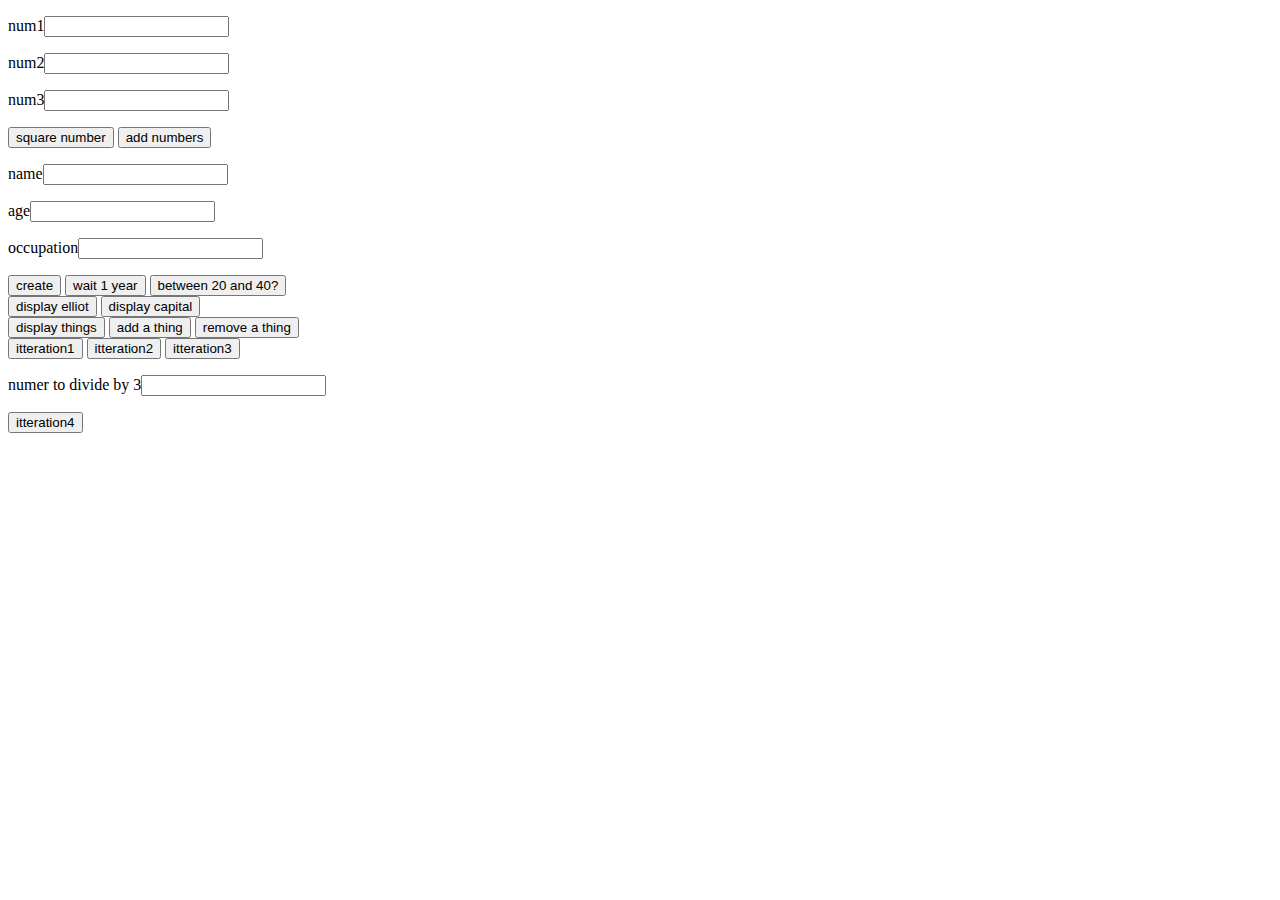
==== index1.html @ 274b1aae "erm" ====
<!DOCTYPE html>
<html>
<head> </head>

<body>


<div>
<p>num1<input type="text" id = "1" ></p>
<p>num2<input type="text" id = "2" ></p>
<p>num3<input type="text" id = "3" ></p>
<button type="button" onclick= "sqaure();"> square number </button>
<button type="button" onclick= "add();"> add numbers </button>
</div>

<div>
<p>name<input type="text" id = "name" ></p>
<p>age<input type="text" id = "age" ></p>
<p>occupation<input type="text" id = "occ" ></p>
<button type="button" onclick= "create_p();"> create </button>
<button type="button" onclick= "add1();"> wait 1 year </button>
<button type="button" onclick= "check_age();"> between 20 and 40? </button>
</div>

<div>
<button type="button" onclick= "elliot(mynameis);"> display elliot </button>
<button type="button" onclick= "capital(mynameis);"> display capital </button>
</div>

<div>
<button type="button" onclick= "displaything(things);"> display things </button>
<button type="button" onclick= "addthing(things);"> add a thing </button>
<button type="button" onclick= "removething(things);"> remove a thing </button>
</div>

<div>
<button type="button" onclick= "itteration1();"> itteration1 </button>
<button type="button" onclick= "itteration2();"> itteration2 </button>
<button type="button" onclick= "itteration3();"> itteration3 </button>
<p>numer to divide by 3<input type="text" id = "num/3" ></p>
<button type="button" onclick= "itteration4();"> itteration4 </button>
</div>

</body>

<script> type = "type/javascript"

var person ={name : " ", age : 0, occupation : ""};

var mynameis = "\"my name is elliot\""

var things = ["thing1", "thing2", "thing3"];

function sqaure() {
var num1 = document.getElementById("1").value
alert(num1*num1)
return num1*num1;

}


function add() {
var num1 = document.getElementById("1").value * 1
var num2 = document.getElementById("2").value * 1
var num3 = document.getElementById("3").value * 1
alert(num1+num2+num3)
return num1+num2+num3;

}

function create_p() {
person.name = document.getElementById("name").value
person.age = document.getElementById("age").value * 1
person.occupation = document.getElementById("occ").value
alert("name: " +person.name + "\nage: " + person.age + "\noccupation: " + person.occupation)

}

function add1() {
person.age ++
alert("name: " +person.name + "\nage: " + person.age + "\noccupation: " + person.occupation)

}

function elliot(mynameis) {
alert(mynameis)

}

function capital(mynameis) {
var mid = mynameis;
alert(mid.toUpperCase());

}

function removething(things) {
things.pop();

}
function addthing(things) {
things.push("thing"+(things.length+1));

}
function displaything(things) {
alert(things);

}

function check_age() {
if (person.age > 20 && person.age < 40) {
alert("true");

} else { 
alert("false")
}
}

function itteration1() {
for (i = 0; i < 11; i++) { 
    console.log(i);
}
}

function itteration2() {
for (i = 0; i < 11; i++) {
if(i%2 === 0) 
    console.log(i);
}
}
function itteration3() {
for (i = 0; i < 101; i++) {
	if(i%3 ===0 && i%5 ===0  ) { 
    console.log("fizzbuzz");
	} else if (i%5 ===0) {
	console.log("buzz");
	} else if (i%3 ===0) {
	console.log("fizz");
	} else {
	console.log(i);
	}
}


function itteration4() {

var inputnum = document.getElementById("num/3").value * 1

while (inputnum != 1) { 
    switch(inputnum % 3) {
	case 0:
	inputnum = inputnum/3;
	console.log("number can be divided by three, new number = " + inputnum);
	break;
	case 1:
	inputnum --;
	inputnum = inputnum/3;
	console.log("number - 1 can be divided by three, new number = " + inputnum);
	break;
	case 2:
	inputnum ++;
	inputnum = inputnum/3;
	console.log("number + 1 can be divided by three, new number = " + inputnum);
	break;
}
}
}
}
</script>
</html>
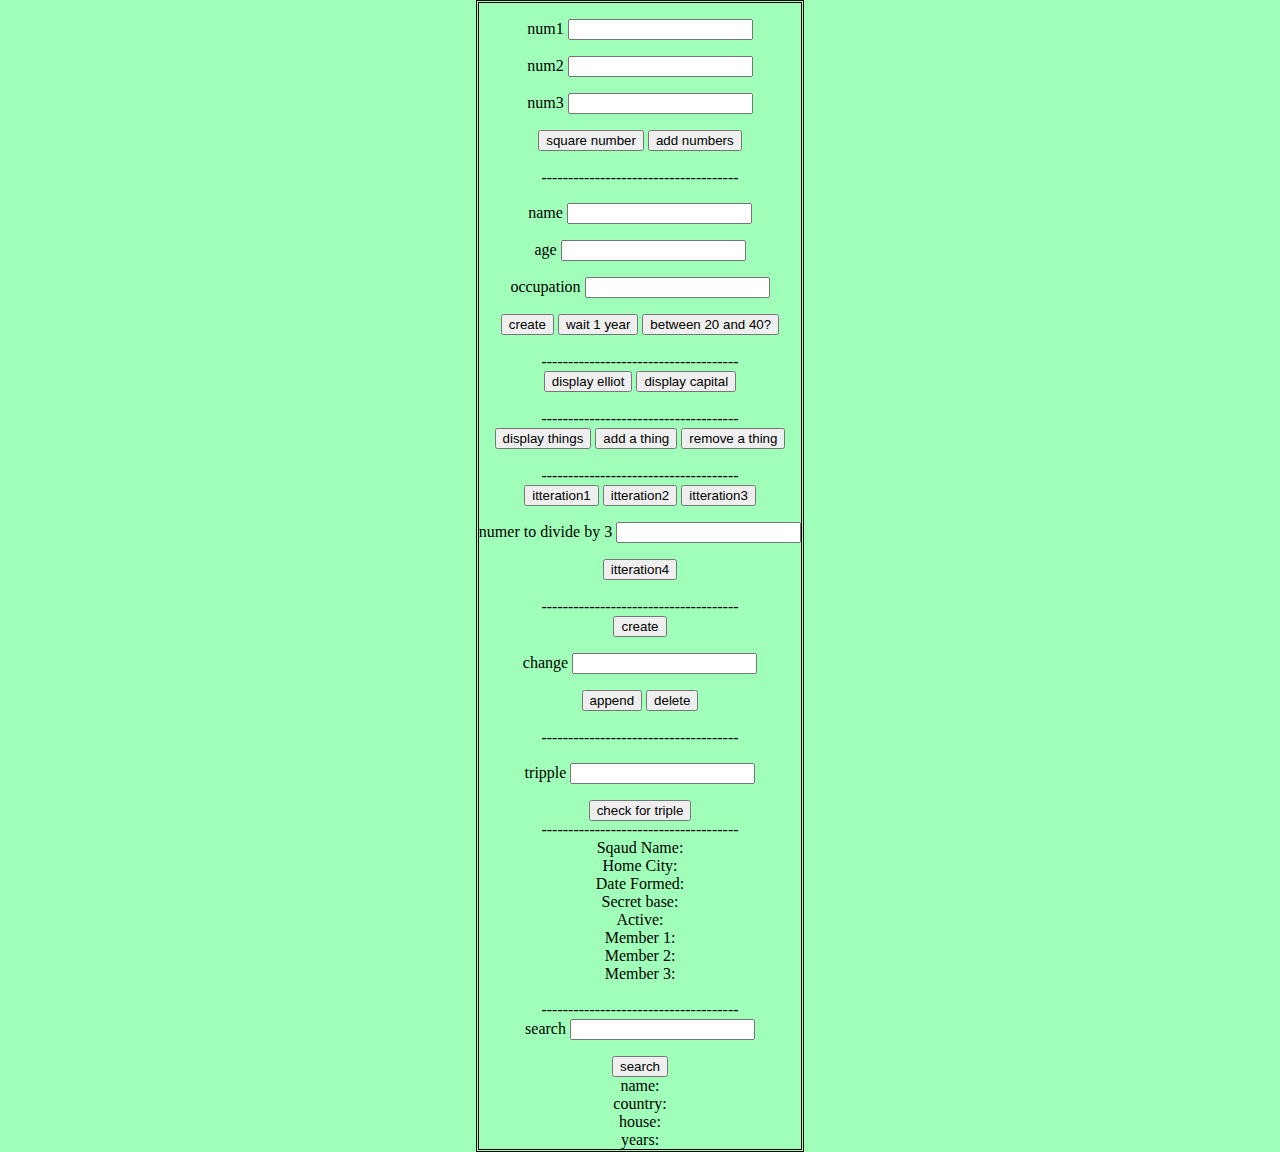
==== commit aabc4095: "submit" ====
--- a/index1.html
+++ b/index1.html
@@ -1,46 +1,103 @@
 <!DOCTYPE html>
 <html>
-<head> </head>
+<head> 
+	<link rel="stylesheet" type="text/css" href="style.css">
+</head>
 
 <body>
 
 
-<div>
-<p>num1<input type="text" id = "1" ></p>
-<p>num2<input type="text" id = "2" ></p>
-<p>num3<input type="text" id = "3" ></p>
+<div id = "div1">
+<p>num1 <input type="text" id = "1" ></p>
+<p>num2 <input type="text" id = "2" ></p>
+<p>num3 <input type="text" id = "3" ></p>
 <button type="button" onclick= "sqaure();"> square number </button>
 <button type="button" onclick= "add();"> add numbers </button>
 </div>
 
 <div>
-<p>name<input type="text" id = "name" ></p>
-<p>age<input type="text" id = "age" ></p>
-<p>occupation<input type="text" id = "occ" ></p>
+	<br>
+	-------------------------------------
+	<br>
+<p>name <input type="text" id = "name" ></p>
+<p>age <input type="text" id = "age" ></p>
+<p>occupation <input type="text" id = "occ" ></p>
 <button type="button" onclick= "create_p();"> create </button>
 <button type="button" onclick= "add1();"> wait 1 year </button>
 <button type="button" onclick= "check_age();"> between 20 and 40? </button>
 </div>
 
 <div>
+	<br>
+	-------------------------------------
+	<br>
 <button type="button" onclick= "elliot(mynameis);"> display elliot </button>
 <button type="button" onclick= "capital(mynameis);"> display capital </button>
 </div>
 
 <div>
+	<br>
+	-------------------------------------
+	<br>
 <button type="button" onclick= "displaything(things);"> display things </button>
 <button type="button" onclick= "addthing(things);"> add a thing </button>
 <button type="button" onclick= "removething(things);"> remove a thing </button>
 </div>
 
 <div>
+	<br>
+	-------------------------------------
+	<br>
 <button type="button" onclick= "itteration1();"> itteration1 </button>
 <button type="button" onclick= "itteration2();"> itteration2 </button>
 <button type="button" onclick= "itteration3();"> itteration3 </button>
-<p>numer to divide by 3<input type="text" id = "num/3" ></p>
+<p>numer to divide by 3 <input type="text" id = "num/3" ></p>
 <button type="button" onclick= "itteration4();"> itteration4 </button>
 </div>
 
+<div>
+	<br>
+	-------------------------------------
+	<br>
+<button type="button" onclick= "createp();"> create </button>
+<p>change <input type="text" id = "change" ></p>
+<button type="button" onclick= "appendp();"> append </button>
+<button type="button" onclick= "delp();"> delete </button>
+</div>
+
+<div>
+	<br>
+	-------------------------------------
+	<br>
+<p>tripple <input type="text" id = "trip" ></p>
+<button type="button" onclick= "triple();"> check for triple </button>
+	<br>
+	-------------------------------------
+	<br>
+</div>
+
+<div id = "div2" > Sqaud Name: </div>
+<div id = "div3"> Home City: </div>
+<div id = "div4"> Date Formed: </div>
+<div id = "div5"> Secret base: </div>
+<div id = "div6">Active:  </div>
+<div id = "div7">Member 1: </div>
+<div id = "div8"> Member 2: </div>
+<div id = "div9"> Member 3: </div>
+
+<br>
+	-------------------------------------
+<br>
+
+<div>
+	search <input type="text" id = "king_search" ></p>
+	<button type="button" onclick= "search()"> search </button>
+	<div id = "kingnm">name:  </div>
+	<div id = "kingcnt">country: </div>
+	<div id = "kinghs"> house: </div>
+	<div id = "kingyrs"> years: </div>
+</div>
+
 </body>
 
 <script> type = "type/javascript"
@@ -52,38 +109,38 @@
 var things = ["thing1", "thing2", "thing3"];
 
 function sqaure() {
-var num1 = document.getElementById("1").value
-alert(num1*num1)
+var num1 = document.getElementById("1").value;
+alert(num1*num1);
 return num1*num1;
 
 }
 
 
 function add() {
-var num1 = document.getElementById("1").value * 1
-var num2 = document.getElementById("2").value * 1
-var num3 = document.getElementById("3").value * 1
-alert(num1+num2+num3)
+var num1 = document.getElementById("1").value * 1;
+var num2 = document.getElementById("2").value * 1;
+var num3 = document.getElementById("3").value * 1;
+alert(num1+num2+num3);
 return num1+num2+num3;
 
 }
 
 function create_p() {
-person.name = document.getElementById("name").value
-person.age = document.getElementById("age").value * 1
-person.occupation = document.getElementById("occ").value
-alert("name: " +person.name + "\nage: " + person.age + "\noccupation: " + person.occupation)
+person.name = document.getElementById("name").value;
+person.age = document.getElementById("age").value * 1;
+person.occupation = document.getElementById("occ").value;
+alert("name: " +person.name + "\nage: " + person.age + "\noccupation: " + person.occupation);
 
 }
 
 function add1() {
-person.age ++
-alert("name: " +person.name + "\nage: " + person.age + "\noccupation: " + person.occupation)
+person.age ++;
+alert("name: " +person.name + "\nage: " + person.age + "\noccupation: " + person.occupation);
 
 }
 
 function elliot(mynameis) {
-alert(mynameis)
+alert(mynameis);
 
 }
 
@@ -97,10 +154,12 @@
 things.pop();
 
 }
+
 function addthing(things) {
 things.push("thing"+(things.length+1));
 
 }
+
 function displaything(things) {
 alert(things);
 
@@ -111,14 +170,16 @@
 alert("true");
 
 } else { 
-alert("false")
-}
+alert("false");
+}
+
 }
 
 function itteration1() {
 for (i = 0; i < 11; i++) { 
     console.log(i);
 }
+
 }
 
 function itteration2() {
@@ -126,25 +187,32 @@
 if(i%2 === 0) 
     console.log(i);
 }
-}
+
+}
+
 function itteration3() {
 for (i = 0; i < 101; i++) {
-	if(i%3 ===0 && i%5 ===0  ) { 
-    console.log("fizzbuzz");
-	} else if (i%5 ===0) {
-	console.log("buzz");
-	} else if (i%3 ===0) {
-	console.log("fizz");
-	} else {
-	console.log(i);
+	if (i%3 ===0 && i%5 ===0  ) { 
+    	console.log("fizzbuzz");
+	} 
+	else if (i%5 ===0) {
+		console.log("buzz");
+	} 
+	else if (i%3 ===0) {
+		console.log("fizz");
+	} 
+	else {
+		console.log(i);
 	}
 }
 
+}
+
 
 function itteration4() {
 
 var inputnum = document.getElementById("num/3").value * 1
-
+var counter = 0;
 while (inputnum != 1) { 
     switch(inputnum % 3) {
 	case 0:
@@ -162,8 +230,125 @@
 	console.log("number + 1 can be divided by three, new number = " + inputnum);
 	break;
 }
-}
-}
-}
+
+counter ++;
+
+}
+
+console.log("number of iterations: " + counter);
+
+}
+
+
+function triple() {
+var trip_str = document.getElementById("trip").value;
+var tripnum = 0;
+for(i=0;i<trip_str.length-1;i++){
+if (trip_str.substr(i, 1) === trip_str.substr(i+1, 1) && trip_str.substr(i+1, 1) === trip_str.substr(i+2, 1)){
+tripnum ++;
+}
+}
+alert (tripnum);
+}
+
+function createp(){
+var para = document.createElement("p");
+var node = document.createTextNode("create new paragraph");
+para.appendChild(node);
+para.id = "para";
+
+var element = document.getElementById("div1");
+element.appendChild(para);
+}
+
+function appendp(){
+var newtext = document.getElementById("change").value;
+var node = document.createTextNode(newtext);
+para.appendChild(node);
+
+var element = document.getElementById("div1");
+element.appendChild(para);
+}
+
+function delp(){
+var del = document.getElementById("para");
+document.getElementById("div1").removeChild(del);
+}
+
+// JSON1
+        var url = "https://raw.githubusercontent.com/ewomackQA/JSONDataRepo/master/example.json";
+        var request = new XMLHttpRequest();
+        request.open('GET', url);
+        request.responseType = 'json';
+        request.send();
+        request.onload = function() {
+            var reqData = request.response;
+            var squadName = document.createElement('squadName');
+            var homeTown = document.createElement('homeTown');
+            var formed = document.createElement('formed');
+            var secBase = document.createElement('secretBase');
+            var active = document.createElement('active');
+            var mem1 = document.createElement('mem1');
+            var mem2 = document.createElement('mem2');
+            var mem3 = document.createElement('mem3');
+            
+            squadName.textContent = reqData['squadName'];
+            homeTown.textContent = reqData['homeTown'];
+            formed.textContent = reqData['formed'];
+            secBase.textContent = reqData["secretBase"];
+            active.textContent = reqData['active'];
+            mem1.textContent = reqData['members'][0].name;
+            mem2.textContent = reqData['members'][1].name;
+            mem3.textContent = reqData['members'][2].name;
+            
+            document.getElementById("div2").appendChild(squadName); 
+            document.getElementById("div3").appendChild(homeTown);
+            document.getElementById("div4").appendChild(formed);
+            document.getElementById("div5").appendChild(secBase);
+            document.getElementById("div6").appendChild(active);
+            document.getElementById("div7").appendChild(mem1);
+            document.getElementById("div8").appendChild(mem2);
+            document.getElementById("div9").appendChild(mem3);
+            
+            
+        }
+
+
+
+			var king_name = document.createElement('king_name');
+            var king_cty = document.createElement('king_cty');
+            var king_hs = document.createElement('king_hs');
+            var king_yrs = document.createElement('king_yrs');
+	
+		var url2 = "https://raw.githubusercontent.com/ewomackQA/JSONDataRepo/master/kings.json";
+        var request2 = new XMLHttpRequest();
+		var reqData2
+        request2.open('GET', url2);
+        request2.responseType = 'json';
+        request2.send();
+	
+        request2.onload = function() {
+			 reqData2 = request2.response;
+			 
+		}
+
+	function search() {
+		var king = reqData2.filter((d) => {
+			return d.nm === (document.getElementById("king_search").value);
+			});
+
+		king_name.textContent = king[0].nm;
+		king_cty.textContent = king[0].cty;
+		king_hs.textContent = king[0].hse;
+		king_yrs.textContent = king[0].yrs;
+
+		document.getElementById("kingnm").appendChild(king_name);
+        document.getElementById("kingcnt").appendChild(king_cty);
+        document.getElementById("kinghs").appendChild(king_hs);
+        document.getElementById("kingyrs").appendChild(king_yrs);
+			
+		}
+		
+
 </script>
-</html>
+</html>--- a/style.css
+++ b/style.css
@@ -0,0 +1,25 @@
+
+html, body {
+    height: 100%;
+}
+
+html {
+    display: table;
+    margin: auto;
+}
+
+body {
+    
+	display: table-cell;
+	text-align: center;
+	display: table-cell;
+    vertical-align: middle;
+	background-color:#a0ffb9;
+	border-style: double;
+	
+	
+}
+
+div {
+	
+}